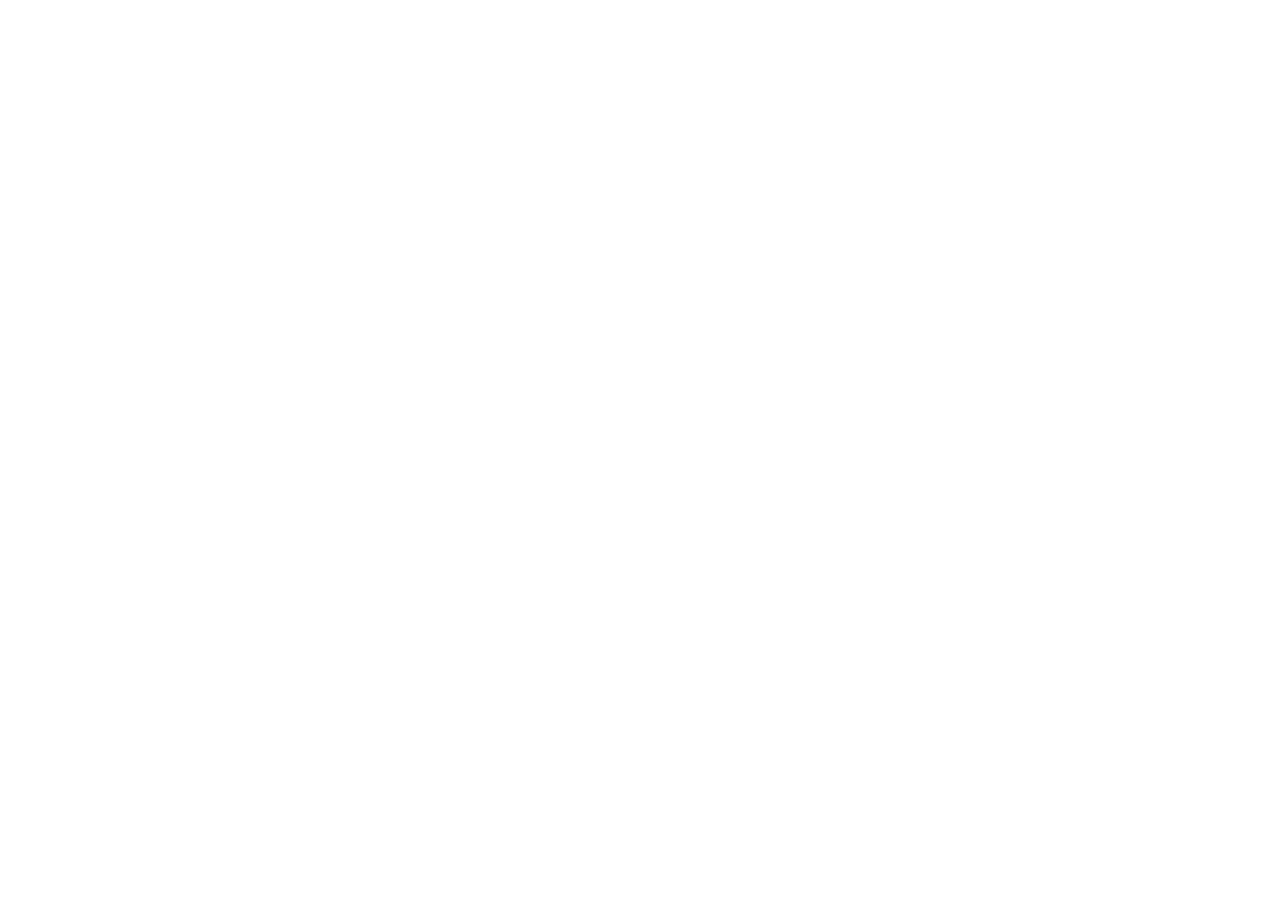
==== intial_template_code/index.html @ bd17f992 "Set up the intial template code files" ====
<!DOCTYPE html>
<html lang="en">
<head>
    <meta charset="UTF-8">
    <meta name="viewport" content="width=device-width, initial-scale=1.0">
    <title>Routine Creator</title>
    <link rel="stylesheet" href="style.css">
</head>
<body>
    
</body>
</html>
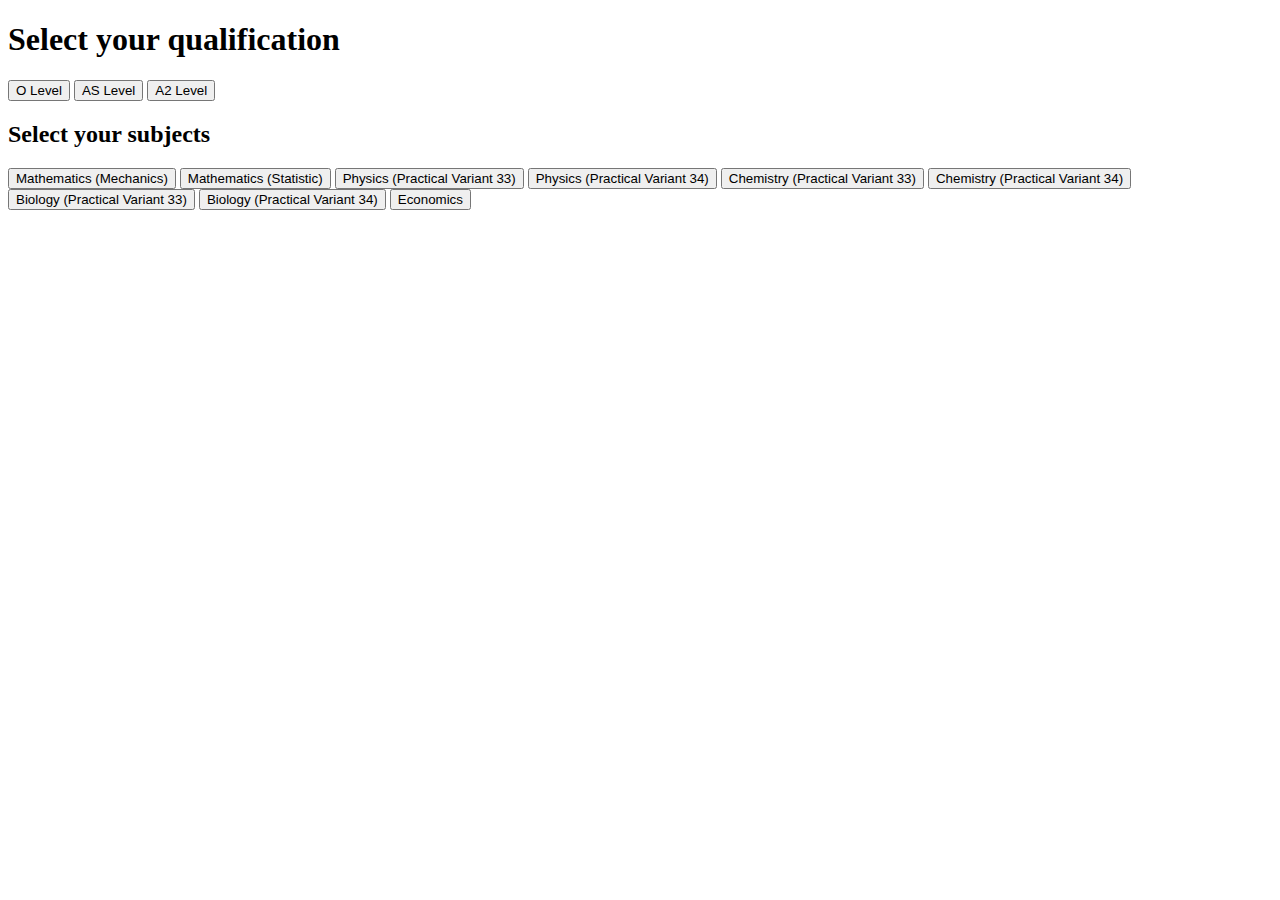
==== commit f7969314: "Completed the basic html (without the styles)" ====
--- a/intial_template_code/index.html
+++ b/intial_template_code/index.html
@@ -7,6 +7,23 @@
     <link rel="stylesheet" href="style.css">
 </head>
 <body>
-    
+    <h1>Select your qualification</h1>
+    <form action="">
+        <input type="button" value="O Level">
+        <input type="button" value="AS Level">
+        <input type="button" value="A2 Level">
+    </form>
+    <h2>Select your subjects</h2>
+    <form>
+        <input type="button" value="Mathematics (Mechanics)">
+        <input type="button" value="Mathematics (Statistic)">
+        <input type="button" value="Physics (Practical Variant 33)">
+        <input type="button" value="Physics (Practical Variant 34)">
+        <input type="button" value="Chemistry (Practical Variant 33)">
+        <input type="button" value="Chemistry (Practical Variant 34)">
+        <input type="button" value="Biology (Practical Variant 33)">
+        <input type="button" value="Biology (Practical Variant 34)">
+        <input type="button" value="Economics">
+    </form>
 </body>
 </html>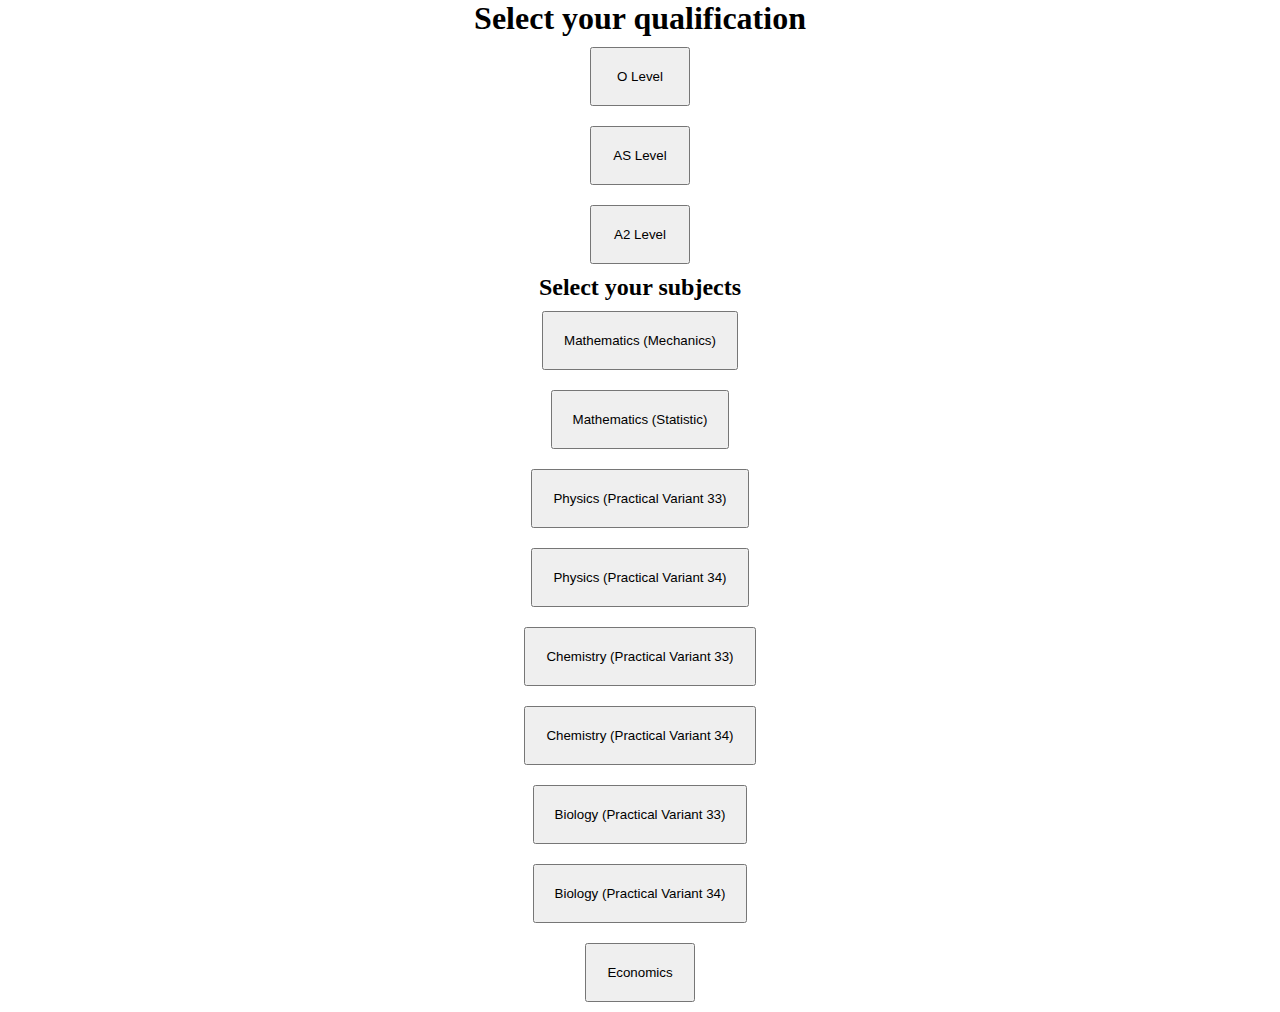
==== commit eae8974e: "Completed layout of mobile first design" ====
--- a/intial_template_code/index.html
+++ b/intial_template_code/index.html
@@ -7,23 +7,27 @@
     <link rel="stylesheet" href="style.css">
 </head>
 <body>
-    <h1>Select your qualification</h1>
-    <form action="">
-        <input type="button" value="O Level">
-        <input type="button" value="AS Level">
-        <input type="button" value="A2 Level">
-    </form>
-    <h2>Select your subjects</h2>
-    <form>
-        <input type="button" value="Mathematics (Mechanics)">
-        <input type="button" value="Mathematics (Statistic)">
-        <input type="button" value="Physics (Practical Variant 33)">
-        <input type="button" value="Physics (Practical Variant 34)">
-        <input type="button" value="Chemistry (Practical Variant 33)">
-        <input type="button" value="Chemistry (Practical Variant 34)">
-        <input type="button" value="Biology (Practical Variant 33)">
-        <input type="button" value="Biology (Practical Variant 34)">
-        <input type="button" value="Economics">
-    </form>
+    <div id="qualification-selector-box" class ="selector-box">
+        <h1>Select your qualification</h1>
+        <form action="" id="qualification-selector" class="selector">
+            <input type="button" value="O Level">
+            <input type="button" value="AS Level" >
+            <input type="button" value="A2 Level">
+        </form>
+    </div>
+    <div id="subject-selector-box" class="selector-box">
+        <h2>Select your subjects</h2>
+        <form id="subject-selector" class="selector">
+            <input type="button" value="Mathematics (Mechanics)" >
+            <input type="button" value="Mathematics (Statistic)">
+            <input type="button" value="Physics (Practical Variant 33)">
+            <input type="button" value="Physics (Practical Variant 34)">
+            <input type="button" value="Chemistry (Practical Variant 33)">
+            <input type="button" value="Chemistry (Practical Variant 34)">
+            <input type="button" value="Biology (Practical Variant 33)">
+            <input type="button" value="Biology (Practical Variant 34)">
+            <input type="button" value="Economics">
+        </form>
+    </div>
 </body>
 </html>--- a/intial_template_code/style.css
+++ b/intial_template_code/style.css
@@ -0,0 +1,20 @@
+* {
+    box-sizing: border-box;
+    padding: 0;
+    margin: 0;
+}
+
+.selector-box, .selector {
+    display: flex;
+    flex-direction: column;
+    justify-content: center;
+    align-items: center;
+}
+
+
+.selector * {
+    min-width: 100px;
+    padding: 20px;
+    margin: 10px;
+}
+
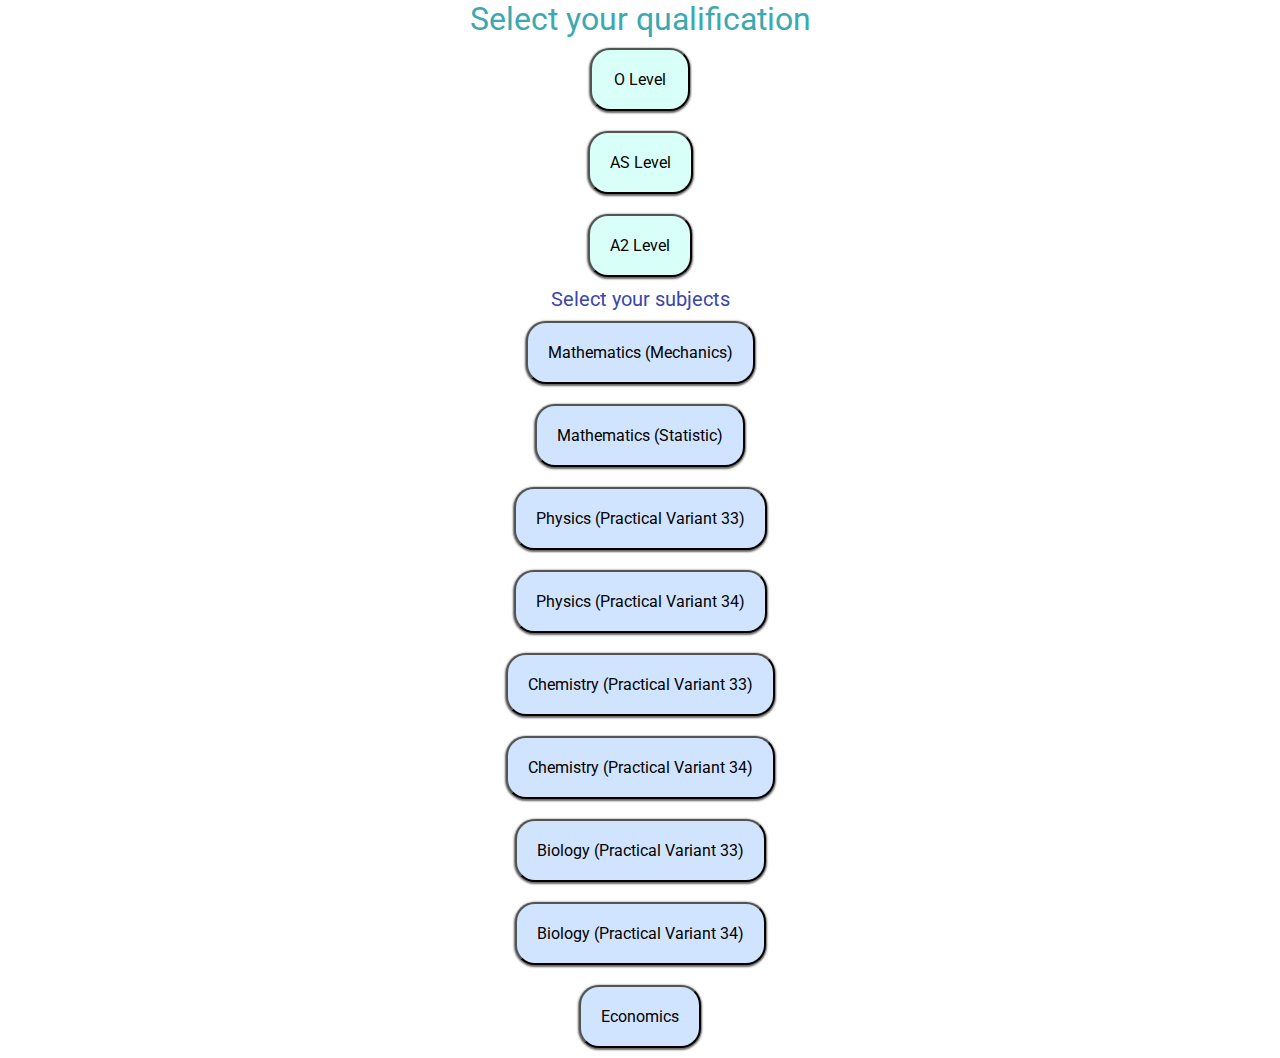
==== commit d6095ec8: "Completed mobile style" ====
--- a/intial_template_code/index.html
+++ b/intial_template_code/index.html
@@ -4,6 +4,9 @@
     <meta charset="UTF-8">
     <meta name="viewport" content="width=device-width, initial-scale=1.0">
     <title>Routine Creator</title>
+    <link rel="preconnect" href="https://fonts.googleapis.com">
+    <link rel="preconnect" href="https://fonts.gstatic.com" crossorigin>
+    <link href="https://fonts.googleapis.com/css2?family=Dosis:wght@200..800&family=Roboto:ital,wght@0,100;0,300;0,400;0,500;0,700;0,900;1,100;1,300;1,400;1,500;1,700;1,900&display=swap" rel="stylesheet">
     <link rel="stylesheet" href="style.css">
 </head>
 <body>
--- a/intial_template_code/style.css
+++ b/intial_template_code/style.css
@@ -2,7 +2,11 @@
     box-sizing: border-box;
     padding: 0;
     margin: 0;
+    font-size: 16px;
+    font-family: "Roboto", sans-serif;
+    font-weight: 400;
 }
+
 
 .selector-box, .selector {
     display: flex;
@@ -16,5 +20,34 @@
     min-width: 100px;
     padding: 20px;
     margin: 10px;
+    border-radius: 20px;
+    box-shadow: 0px 1px 2px 1px rgba(0, 0, 0, 0.61);
 }
 
+
+h1 {
+    color: #3CA8AF;
+    font-size: 2rem;
+}
+
+h2 {
+    color: #3B46AE;
+    font-size: 1.25rem;
+}
+
+
+#qualification-selector * {
+    background-color: #D8FFF8;
+}
+
+#qualification-selector *:hover {
+    background-color: #D1E4FF;
+}
+
+#subject-selector * {
+    background-color: #D1E4FF;
+}
+
+#subject-selector *:hover {
+    background-color: #b0cbf1;
+}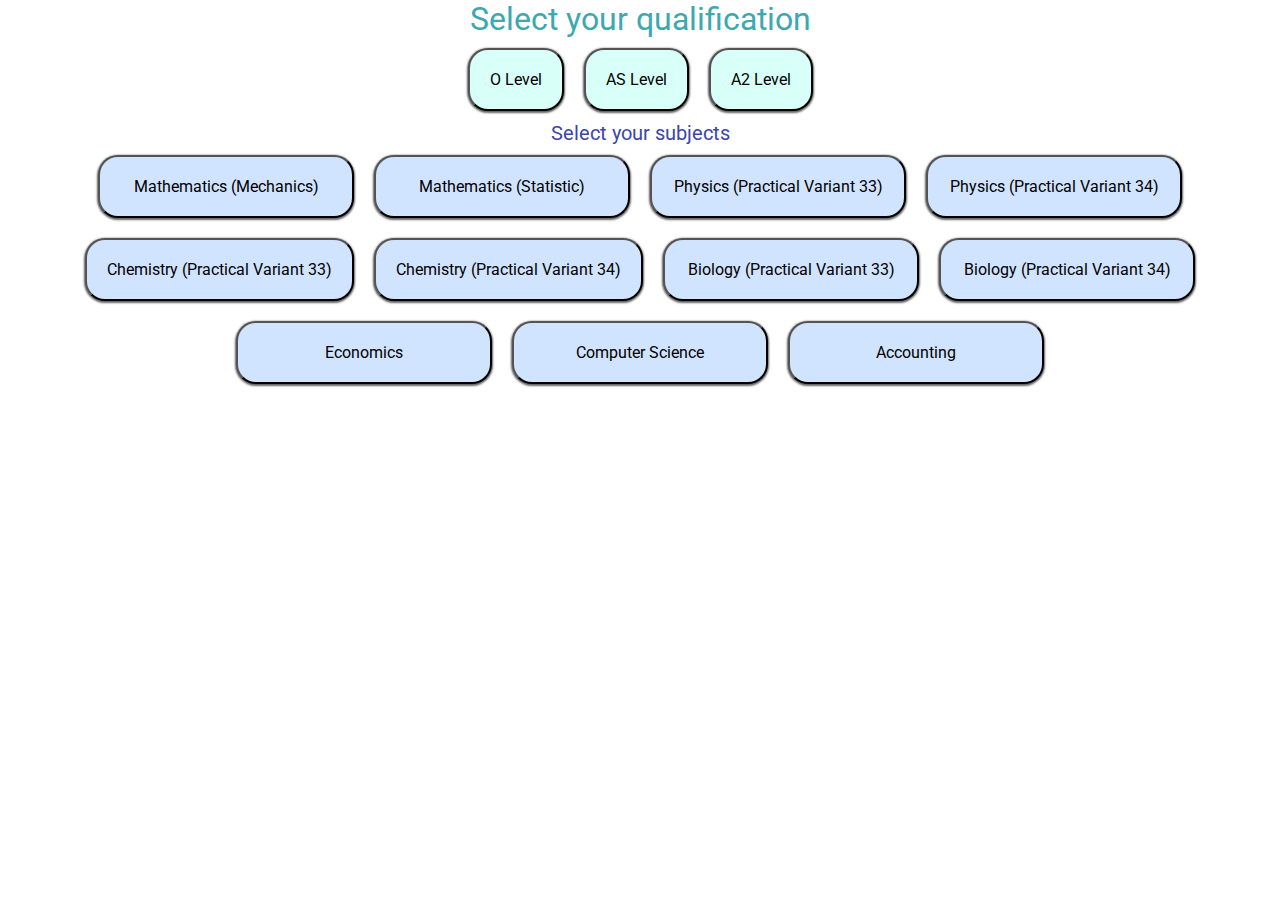
==== commit 58cc0731: "Completed Tablet/Laptop and Desktop designs" ====
--- a/intial_template_code/index.html
+++ b/intial_template_code/index.html
@@ -20,16 +20,21 @@
     </div>
     <div id="subject-selector-box" class="selector-box">
         <h2>Select your subjects</h2>
-        <form id="subject-selector" class="selector">
-            <input type="button" value="Mathematics (Mechanics)" >
-            <input type="button" value="Mathematics (Statistic)">
-            <input type="button" value="Physics (Practical Variant 33)">
-            <input type="button" value="Physics (Practical Variant 34)">
-            <input type="button" value="Chemistry (Practical Variant 33)">
-            <input type="button" value="Chemistry (Practical Variant 34)">
-            <input type="button" value="Biology (Practical Variant 33)">
-            <input type="button" value="Biology (Practical Variant 34)">
-            <input type="button" value="Economics">
+        <form style="display:flex; flex-direction: column; align-items: center;">
+            <div id="subject-selector" class="selector">
+                <input type="button" value="Mathematics (Mechanics)" >
+                <input type="button" value="Mathematics (Statistic)">
+                <input type="button" value="Physics (Practical Variant 33)">
+                <input type="button" value="Physics (Practical Variant 34)">
+                <input type="button" value="Chemistry (Practical Variant 33)">
+                <input type="button" value="Chemistry (Practical Variant 34)">
+                <input type="button" value="Biology (Practical Variant 33)">
+                <input type="button" value="Biology (Practical Variant 34)">
+                <input type="button" value="Economics">
+                <input type="button" value="Computer Science">
+                <input type="button" value="Accounting">
+            </div>
+            <input type="submit" style="width: 100px; display: none;">
         </form>
     </div>
 </body>
--- a/intial_template_code/style.css
+++ b/intial_template_code/style.css
@@ -17,7 +17,7 @@
 
 
 .selector * {
-    min-width: 100px;
+    width: 100%;
     padding: 20px;
     margin: 10px;
     border-radius: 20px;
@@ -50,4 +50,27 @@
 
 #subject-selector *:hover {
     background-color: #b0cbf1;
+}
+
+
+@media screen and (min-width: 858px) {
+    .selector {
+        flex-direction: row;
+        flex-wrap: wrap;
+    }
+
+    .selector * {
+        flex-basis: 30%;
+    }
+}
+
+@media screen and (min-width: 1100px) {
+    .selector {
+        flex-direction: row;
+        flex-wrap: wrap;
+    }
+
+    .selector * {
+        flex-basis: 20%;
+    }
 }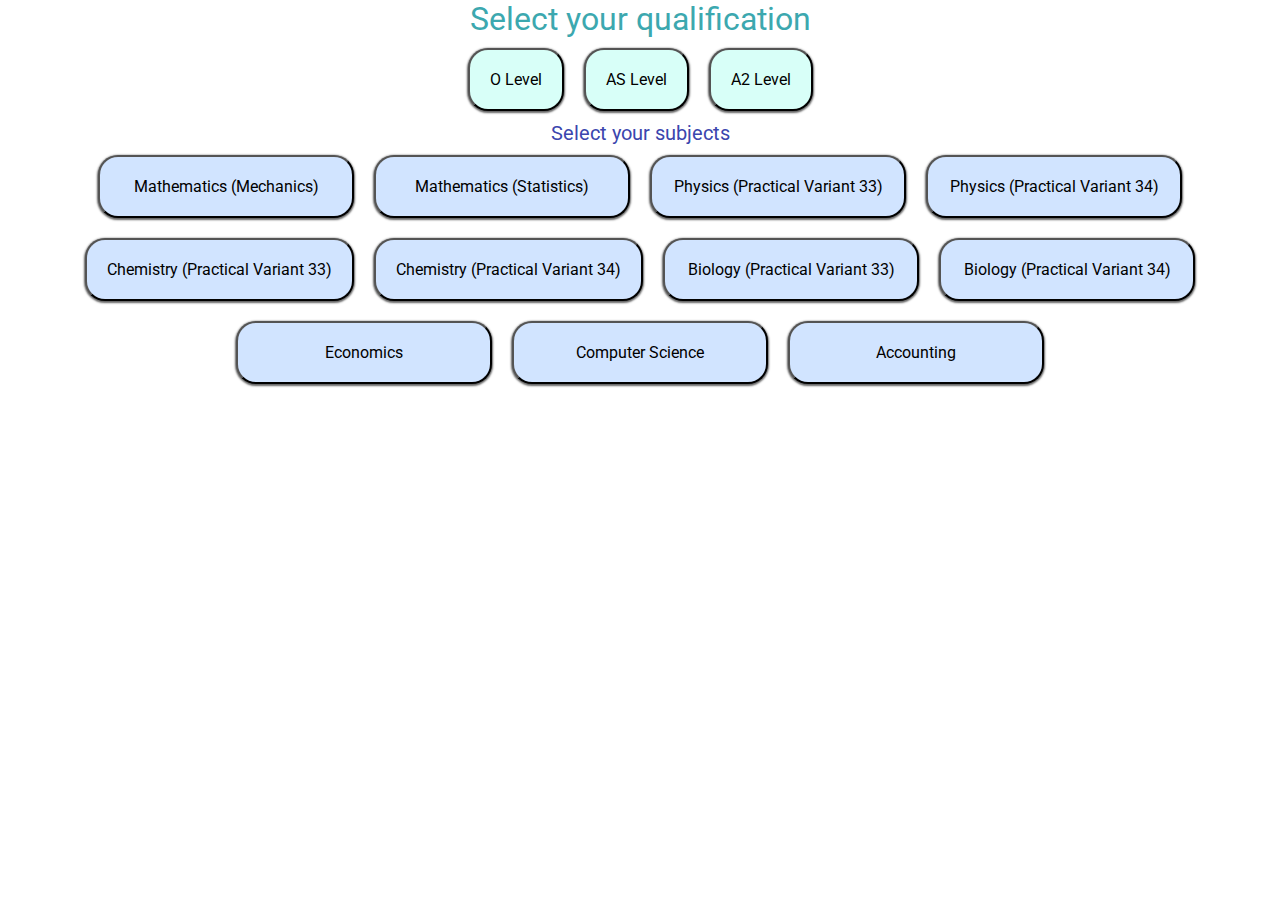
==== commit 30a9a3f8: "Added script.js to keep track of subjects clicked" ====
--- a/intial_template_code/index.html
+++ b/intial_template_code/index.html
@@ -22,20 +22,25 @@
         <h2>Select your subjects</h2>
         <form style="display:flex; flex-direction: column; align-items: center;">
             <div id="subject-selector" class="selector">
-                <input type="button" value="Mathematics (Mechanics)" >
-                <input type="button" value="Mathematics (Statistic)">
-                <input type="button" value="Physics (Practical Variant 33)">
-                <input type="button" value="Physics (Practical Variant 34)">
-                <input type="button" value="Chemistry (Practical Variant 33)">
-                <input type="button" value="Chemistry (Practical Variant 34)">
-                <input type="button" value="Biology (Practical Variant 33)">
-                <input type="button" value="Biology (Practical Variant 34)">
-                <input type="button" value="Economics">
-                <input type="button" value="Computer Science">
-                <input type="button" value="Accounting">
+                <input type="button" value="Mathematics (Mechanics)" onclick="addSubject('Mathematics (Mechanics)')">
+                <input type="button" value="Mathematics (Statistics)" onclick="addSubject('Mathematics (Statistics)')">
+                <input type="button" value="Physics (Practical Variant 33)" onclick="addSubject('Physics (Practical Variant 33)')">
+                <input type="button" value="Physics (Practical Variant 34)" onclick="addSubject('Physics (Practical Variant 34)')">
+                <input type="button" value="Chemistry (Practical Variant 33)" onclick="addSubject('Chemistry (Practical Variant 33)')">
+                <input type="button" value="Chemistry (Practical Variant 34)" onclick="addSubject('Chemistry (Practical Variant 34)')">
+                <input type="button" value="Biology (Practical Variant 33)" onclick="addSubject('Biology (Practical Variant 33)')">
+                <input type="button" value="Biology (Practical Variant 34)" onclick="addSubject('Biology (Practical Variant 34)')">
+                <input type="button" value="Economics" onclick="addSubject('Economics')">
+                <input type="button" value="Computer Science" onclick="addSubject('Computer Science')">
+                <input type="button" value="Accounting" onclick="addSubject('Accounting')">
             </div>
-            <input type="submit" style="width: 100px; display: none;">
+            <div id="selected-subject-list-container" style="display: none;">
+                <ul id="selected-subject-list">
+                </ul>
+            </div>
+            <input id="submit" type="submit" style="width: 100px; display: none;">
         </form>
     </div>
+    <script src="script.js"></script>
 </body>
 </html>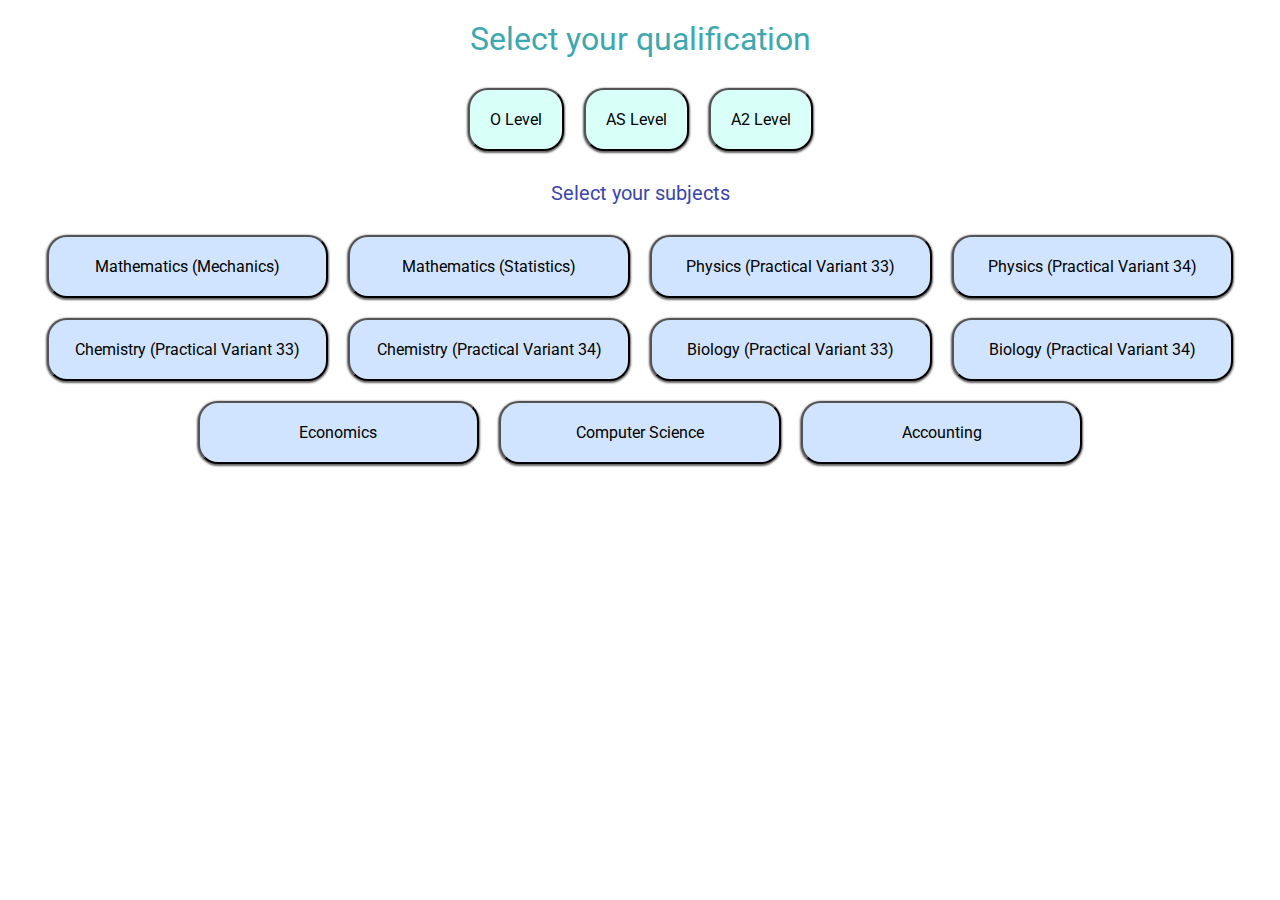
==== commit c1fac5f3: "Completed the styles for the subject list" ====
--- a/intial_template_code/index.html
+++ b/intial_template_code/index.html
@@ -34,11 +34,13 @@
                 <input type="button" value="Computer Science" onclick="addSubject('Computer Science')">
                 <input type="button" value="Accounting" onclick="addSubject('Accounting')">
             </div>
-            <div id="selected-subject-list-container" style="display: none;">
-                <ul id="selected-subject-list">
-                </ul>
+            <div id="selected-subject-list-container" style="display: none; flex-direction: column; align-items: center;">
+                <h3>YOUR SELECTED SUBJECTS</h3>
+                <div id="selected-subject-list" class="selector">
+
+                </div>
             </div>
-            <input id="submit" type="submit" style="width: 100px; display: none;">
+            <input id="submit" type="submit" value="Make Routine" style="width: 100px; display: none;">
         </form>
     </div>
     <script src="script.js"></script>
--- a/intial_template_code/style.css
+++ b/intial_template_code/style.css
@@ -16,7 +16,8 @@
 }
 
 
-.selector * {
+.selector *, #submit {
+    min-width: fit-content;
     width: 100%;
     padding: 20px;
     margin: 10px;
@@ -25,10 +26,16 @@
 }
 
 
+.selector *:hover, #submit:hover {
+    cursor: pointer;
+}
+
+
 h1 {
     color: #3CA8AF;
     font-size: 2rem;
 }
+
 
 h2 {
     color: #3B46AE;
@@ -36,24 +43,67 @@
 }
 
 
+h3 {
+    color: rgb(175, 115, 3);
+}
+
+
+h1, h2, h3 {
+    margin: 20px;
+}
+
+
 #qualification-selector * {
     background-color: #D8FFF8;
 }
+
 
 #qualification-selector *:hover {
     background-color: #D1E4FF;
 }
 
+
 #subject-selector * {
     background-color: #D1E4FF;
 }
 
+
 #subject-selector *:hover {
-    background-color: #b0cbf1;
+    background-color: #B0CBf1;
+}
+
+
+#selected-subject-list * {
+    background-color: #F7983E;
+    color: white;
+}
+
+
+#selected-subject-list *:hover {
+    background-color: #EE8522;
+}
+
+
+#submit {
+    background-color: #bf49dd;
+    color: white;
+    margin: 50px;
+}
+
+
+#submit:hover {
+    background-color: #AA17CF;
 }
 
 
 @media screen and (min-width: 858px) {
+    
+
+    #selected-subject-list-container, #selected-subject-list {
+        width: 100vw;
+    }
+
+
     .selector {
         flex-direction: row;
         flex-wrap: wrap;
@@ -65,12 +115,9 @@
 }
 
 @media screen and (min-width: 1100px) {
-    .selector {
-        flex-direction: row;
-        flex-wrap: wrap;
-    }
+    
 
     .selector * {
-        flex-basis: 20%;
+        flex-basis: 22%;
     }
 }